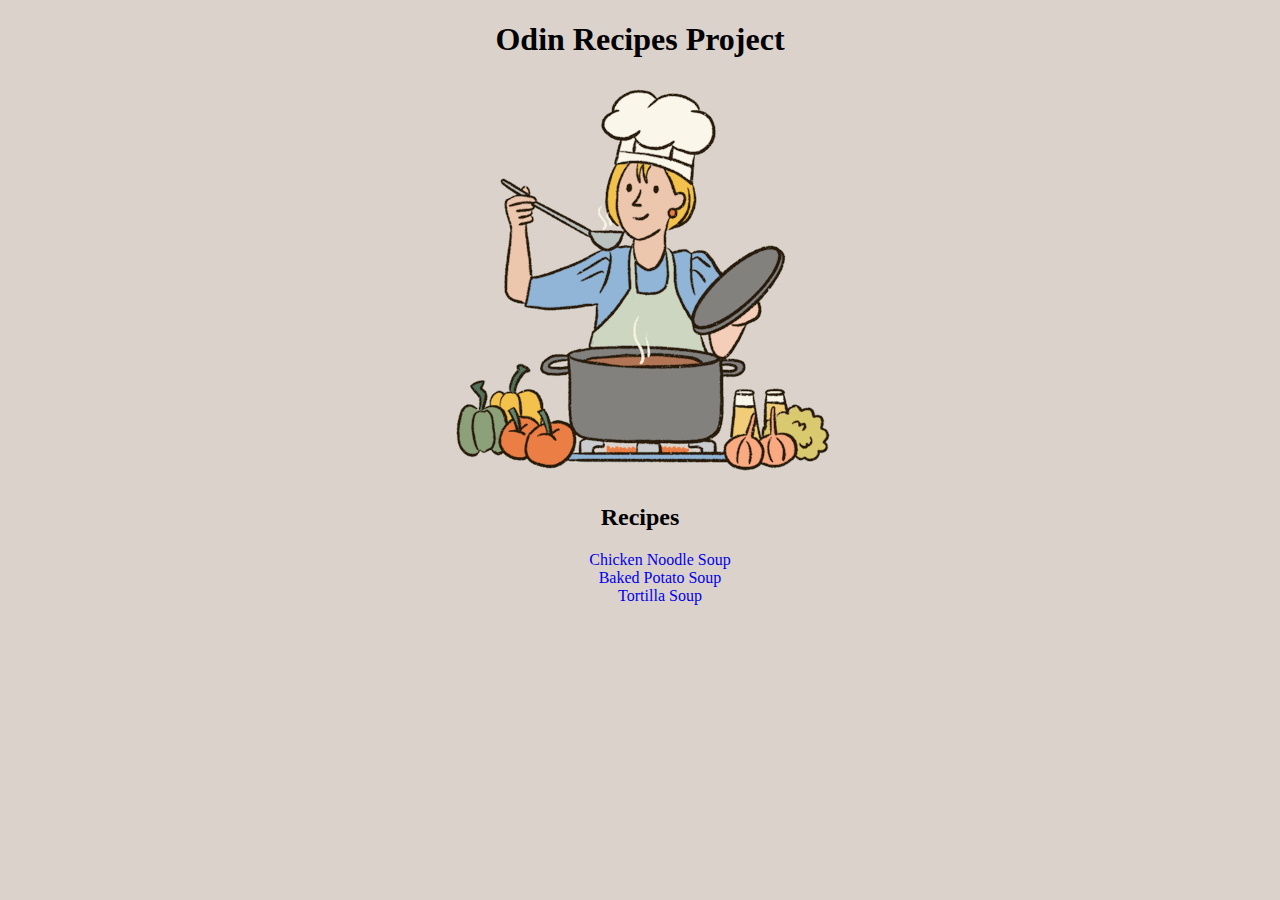
==== index.html @ 48f8de50 "Adding recipes and images used" ====
<!DOCTYPE html>
<html lang="en">
<head>
    <meta charset="UTF-8">
    <meta http-equiv="X-UA-Compatible" content="IE=edge">
    <meta name="viewport" content="width=device-width, initial-scale=1.0">
    <title>Recipes</title>
</head>
<body style="background-color: #DCD2CC;">
    <h1 style="text-align: center;">Odin Recipes Project</h1>

    <div style="text-align: center;">
        <img src="./images/cook.gif" alt="Chef tasting soup">
    </div>

    <h2 style="text-align: center;">Recipes</h2>

    <div style="text-align: center;">
        <ul style="list-style-type: none;">      
            <li><a href="./chickennoodleSoup.html" style="text-decoration: none; display: block;">Chicken Noodle Soup</a></li>
            <li><a href="./bakedpotatoSoup.html" style="text-decoration: none; display: block;">Baked Potato Soup</a></li>
            <li><a href="./tortillaSoup.html" style="text-decoration: none; display: block;">Tortilla Soup</a></li>
        </ul> 
    </div>
  
     
</body>
</html>
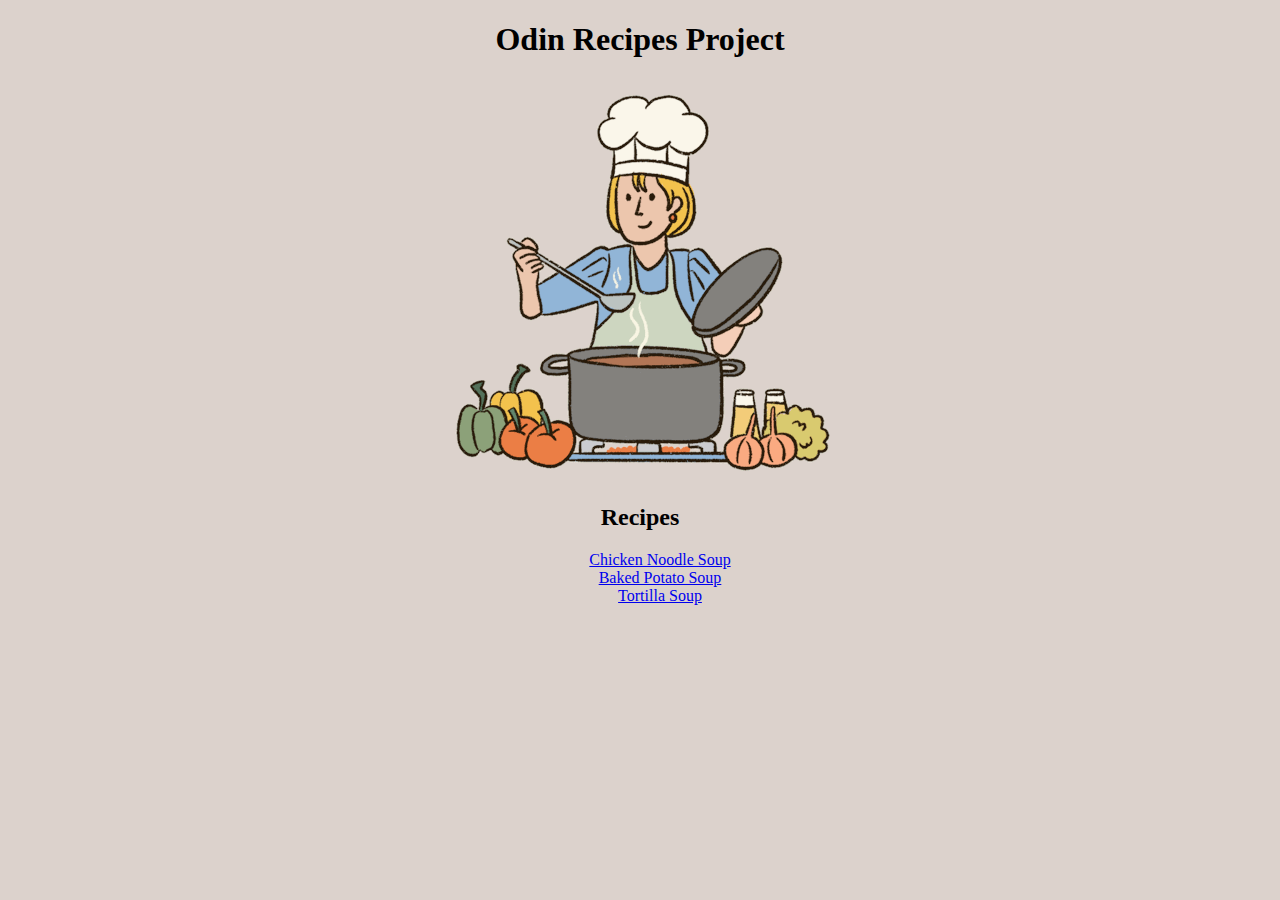
==== commit 3a8bd05c: "Added Css file and moved to external css" ====
--- a/index.html
+++ b/index.html
@@ -4,22 +4,23 @@
     <meta charset="UTF-8">
     <meta http-equiv="X-UA-Compatible" content="IE=edge">
     <meta name="viewport" content="width=device-width, initial-scale=1.0">
+    <link rel="stylesheet" href="style.css">
     <title>Recipes</title>
 </head>
-<body style="background-color: #DCD2CC;">
-    <h1 style="text-align: center;">Odin Recipes Project</h1>
+<body>
+    <h1 class="heading-center">Odin Recipes Project</h1>
 
-    <div style="text-align: center;">
+    <div class="div-center">
         <img src="./images/cook.gif" alt="Chef tasting soup">
     </div>
 
-    <h2 style="text-align: center;">Recipes</h2>
+    <h2 class="heading-center">Recipes</h2>
 
-    <div style="text-align: center;">
-        <ul style="list-style-type: none;">      
-            <li><a href="./chickennoodleSoup.html" style="text-decoration: none; display: block;">Chicken Noodle Soup</a></li>
-            <li><a href="./bakedpotatoSoup.html" style="text-decoration: none; display: block;">Baked Potato Soup</a></li>
-            <li><a href="./tortillaSoup.html" style="text-decoration: none; display: block;">Tortilla Soup</a></li>
+    <div class="div-center">
+        <ul class="ul-nav">      
+            <li class="li-link"><a href="./chickennoodleSoup.html">Chicken Noodle Soup</a></li>
+            <li class="li-link"><a href="./bakedpotatoSoup.html">Baked Potato Soup</a></li>
+            <li class="li-link"><a href="./tortillaSoup.html">Tortilla Soup</a></li>
         </ul> 
     </div>
   
--- a/style.css
+++ b/style.css
@@ -0,0 +1,29 @@
+body {
+    background-color:#DCD2CC;
+
+}
+
+.heading-center {
+    text-align: center;
+
+}
+
+.div-center {
+    text-align: center;
+}
+
+.ul-nav {  
+    list-style-type: none;
+}
+
+.li-link {
+    text-decoration: none; display: block;
+}
+
+.recipe-img {
+    height: 300px; 
+    width: 300px;
+    border-style: solid; 
+    border-color: black; 
+    border-width: 2px;
+}